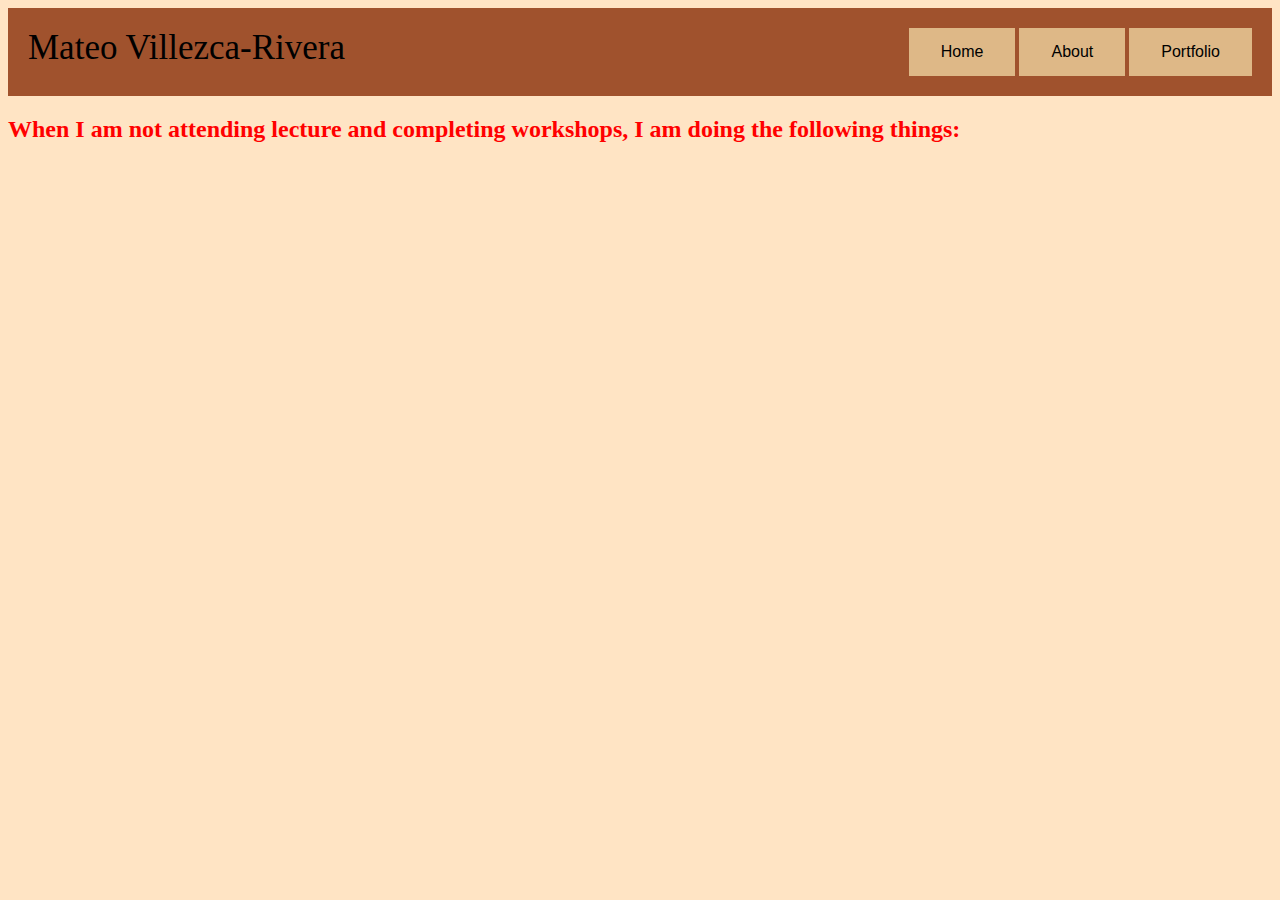
==== about.html @ 1522cf58 "first commit" ====
<!DOCTYPE html>
<html>

<head>
    <link rel="stylesheet" href="style.css" />
    <link rel="javascript" href="javascript.js" />
    <title>Personal Website</title>
</head>

<body>
  
    <div class="head">
        <div class="head_name">
            Mateo Villezca-Rivera
        </div>

      <div>
                <a href="index.html" class="button1">Home</a>
                <a href="about.html" class="button1">About</a>
                <a href="portfolio.html" class="button1">Portfolio</a>
      </div>
    </div>
    <h2>When I am not attending lecture and completing workshops, I am doing the following things:</h2>
   
</body>

</html>
---- style.css ----
html {
     background-color: bisque;
 

 }

 .head {
     background: sienna;
     padding: 20px;
     justify-content: space-between;
     display: flex;
     box-shadow: black;
     margin: 0px;
 }

 .head_name {
     font-size: 35px;
 }
.head_name{
    
}
 h1 {
    color: darkblue;
 }

 .button1 {
    border-width: 2px;
  color: black;
  background-color: burlywood;
  font-family: 'Gill Sans', 'Gill Sans MT', Calibri, 'Trebuchet MS', sans-serif;
  padding: 15px 32px;
  text-align: center;
  display: inline-block;
  font-size: 16px;
  text-decoration: wavy;
 }
 
.para1{
   font-size: 35px;
}


 .para2{
    margin:  10px 30px;
    padding: 5px 5px;
    border: 1px;
    width: 550px;
    font-size: 30px;
    font-family: 'Courier New', Courier, monospace;
display:inline-block;
 }

 #image1 {
    margin:  10px 30px;
    padding: 5px 5px;
    border: 1px;
    width: 550px;
    font-size: 30px;
    display: inline-block;
 }
 
 h2 {
    color: red;
    align-content: center;
 }
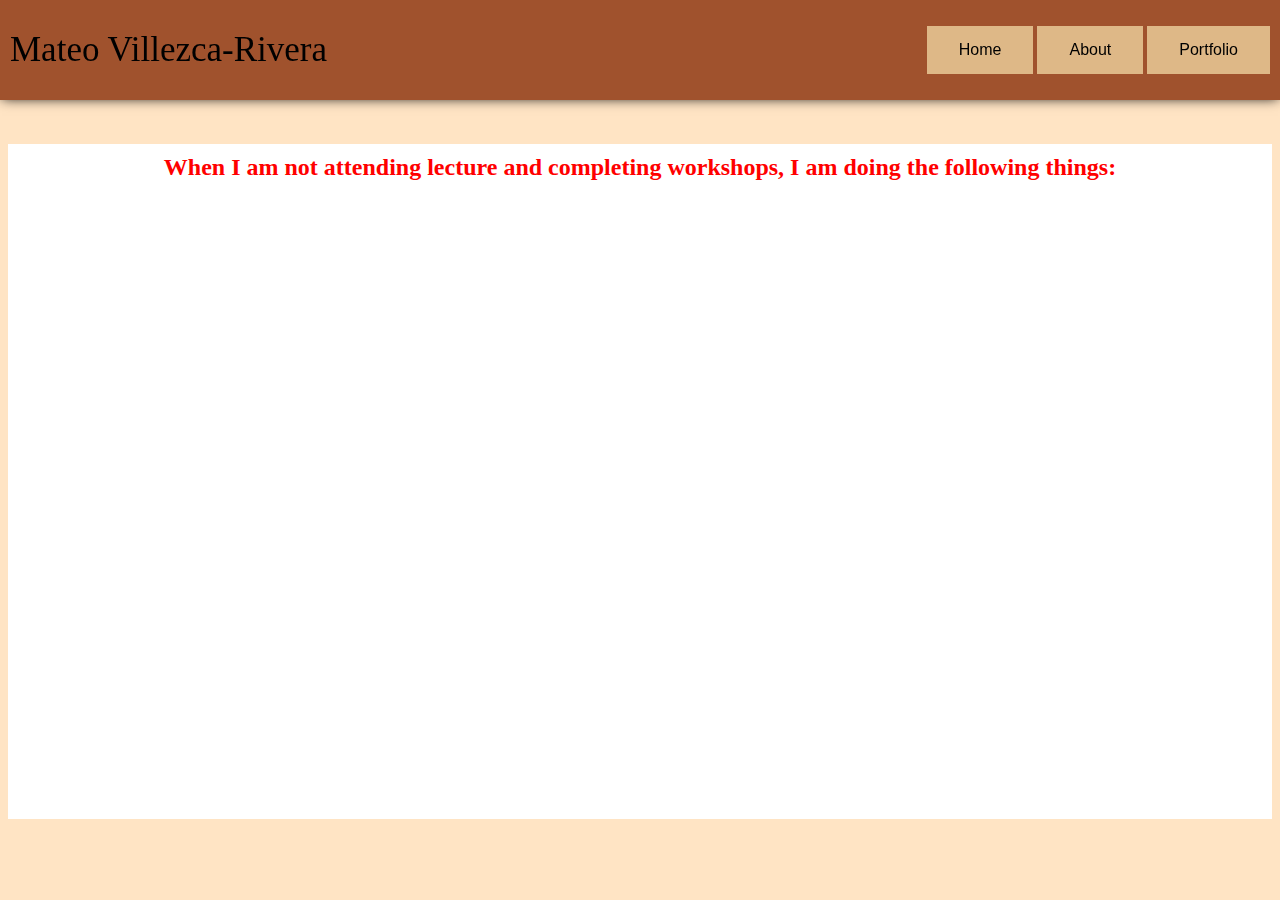
==== commit c98621ac: "portfolio_commit" ====
--- a/about.html
+++ b/about.html
@@ -20,8 +20,9 @@
                 <a href="portfolio.html" class="button1">Portfolio</a>
       </div>
     </div>
-    <h2>When I am not attending lecture and completing workshops, I am doing the following things:</h2>
-   
+   <center>
+     <h2>When I am not attending lecture and completing workshops, I am doing the following things:</h2>
+   </center>
 </body>
 
 </html>--- a/style.css
+++ b/style.css
@@ -1,65 +1,78 @@
  html {
-     background-color: bisque;
- 
+    background-color: bisque;
+ }
+
+ body {
+    background-color: white;
+    min-height: 75vh;
+ }
+
+ .head {
+    box-shadow: 0 0 12px -2px black;
+    position: fixed;
+    left: 0;
+    right: 0;
+    top: 0;
+    align-items: center;
+    height: 80px;
+    padding: 10px;
+    background: sienna;
+    display: flex;
+    justify-content: space-between;
+ }
+
+ .head_name {
+    font-size: 35px;
+ }
+
+ .homepage {
+    margin-top: 9rem;
+ }
+
+ h1 {
+    box color: darkblue;
 
  }
 
- .head {
-     background: sienna;
-     padding: 20px;
-     justify-content: space-between;
-     display: flex;
-     box-shadow: black;
-     margin: 0px;
+ .button1 {
+    border-width: 5px;
+    color: black;
+    background-color: burlywood;
+    font-family: 'Gill Sans', 'Gill Sans MT', Calibri, 'Trebuchet MS', sans-serif;
+    padding: 15px 32px;
+    text-align: center;
+    display: inline-block;
+    font-size: 16px;
+    text-decoration: wavy;
  }
 
- .head_name {
-     font-size: 35px;
- }
-.head_name{
-    
-}
- h1 {
-    color: darkblue;
+ .button1:hover {
+    color: red;
+    font-size: 26px;
  }
 
- .button1 {
-    border-width: 2px;
-  color: black;
-  background-color: burlywood;
-  font-family: 'Gill Sans', 'Gill Sans MT', Calibri, 'Trebuchet MS', sans-serif;
-  padding: 15px 32px;
-  text-align: center;
-  display: inline-block;
-  font-size: 16px;
-  text-decoration: wavy;
+ .para1 {
+    font-size: 35px;
  }
- 
-.para1{
-   font-size: 35px;
-}
 
+ .image1 {
+    width: 542px;
+    height: 608px;
+margin-left: 19rem;
+ }
 
- .para2{
-    margin:  10px 30px;
-    padding: 5px 5px;
-    border: 1px;
+ .para2 {
+    padding-bottom: 20px;
     width: 550px;
     font-size: 30px;
     font-family: 'Courier New', Courier, monospace;
-display:inline-block;
+    display: inline-block;
+    text-align: center;
  }
 
- #image1 {
-    margin:  10px 30px;
-    padding: 5px 5px;
-    border: 1px;
-    width: 550px;
-    font-size: 30px;
-    display: inline-block;
- }
- 
  h2 {
     color: red;
     align-content: center;
+    margin-top: 9rem;
+    padding: 10px
  }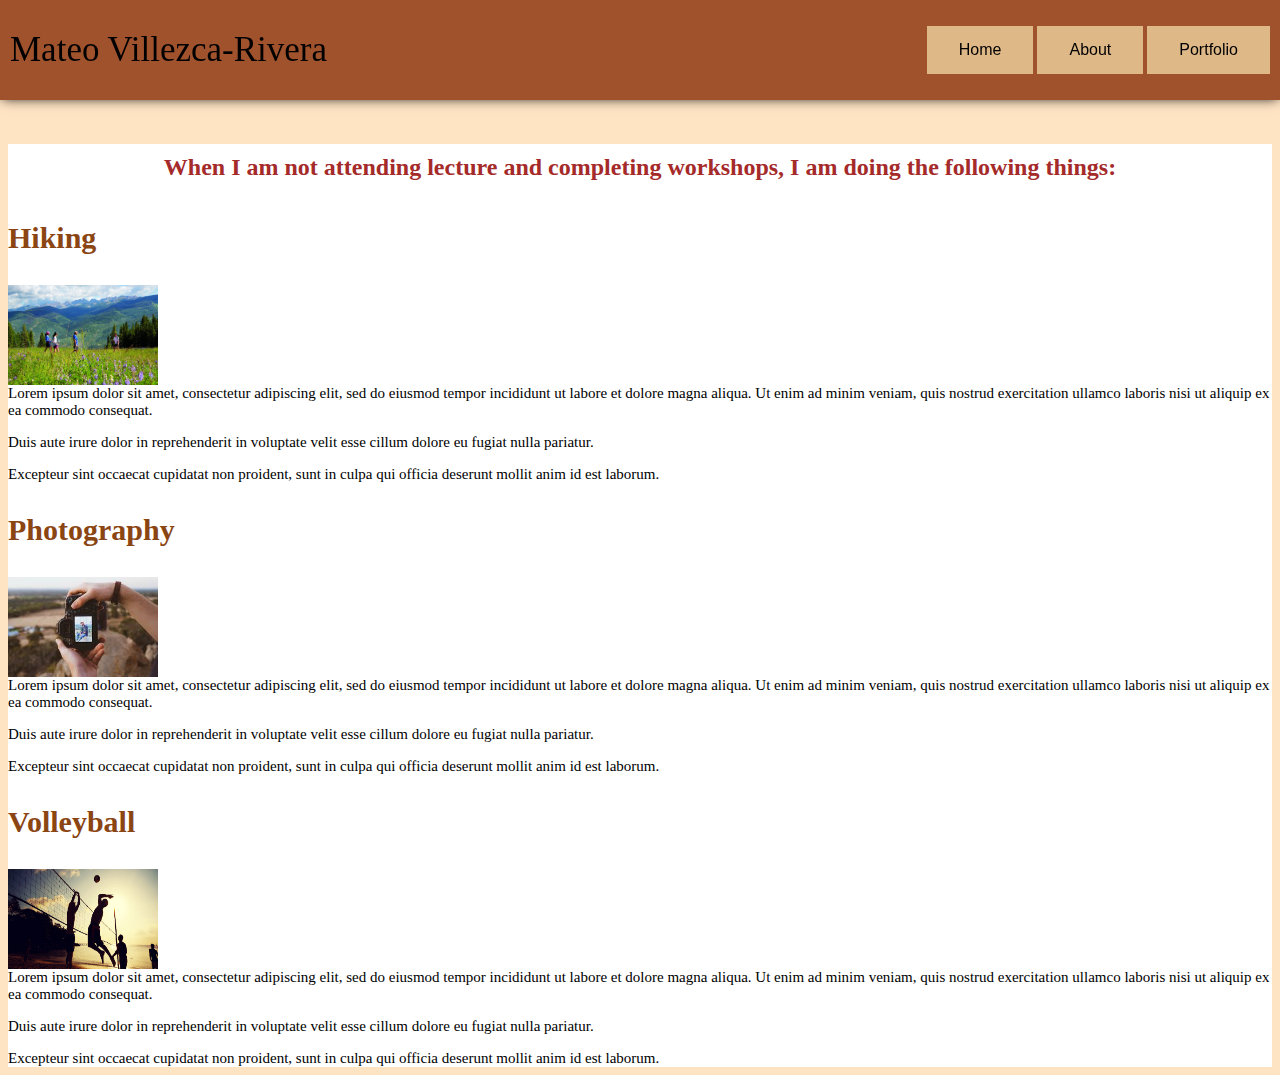
==== commit d5f96c3f: "About_Page" ====
--- a/about.html
+++ b/about.html
@@ -8,7 +8,7 @@
 </head>
 
 <body>
-  
+  <main>
     <div class="head">
         <div class="head_name">
             Mateo Villezca-Rivera
@@ -22,7 +22,29 @@
     </div>
    <center>
      <h2>When I am not attending lecture and completing workshops, I am doing the following things:</h2>
-   </center>
+    </center>
+<section class="sec1"> 
+    <h3>Hiking</h3>
+    <img class="firstimage" src="hiking.jpg" alt="hiking">
+    <div class="p1">Lorem ipsum dolor sit amet, consectetur adipiscing elit, sed do eiusmod tempor incididunt ut labore et dolore magna aliqua. Ut enim ad minim veniam, quis nostrud exercitation ullamco laboris nisi ut aliquip ex ea commodo consequat. 
+        <p>Duis aute irure dolor in reprehenderit in voluptate velit esse cillum dolore eu fugiat nulla pariatur. </p>
+            Excepteur sint occaecat cupidatat non proident, sunt in culpa qui officia deserunt mollit anim id est laborum.</div>
+</section>  
+<section class="sec1"> 
+    <h3>Photography</h3>
+    <img class="firstimage" src="photography.jpg" alt="hiking">
+    <div class="p1">Lorem ipsum dolor sit amet, consectetur adipiscing elit, sed do eiusmod tempor incididunt ut labore et dolore magna aliqua. Ut enim ad minim veniam, quis nostrud exercitation ullamco laboris nisi ut aliquip ex ea commodo consequat. 
+        <p>Duis aute irure dolor in reprehenderit in voluptate velit esse cillum dolore eu fugiat nulla pariatur. </p>
+            Excepteur sint occaecat cupidatat non proident, sunt in culpa qui officia deserunt mollit anim id est laborum.</div>
+</section>
+<section class="sec1"> 
+  <h3>Volleyball</h3>
+  <img class="firstimage" src="volleyball.jpg " alt="hiking">
+  <div class="p1">Lorem ipsum dolor sit amet, consectetur adipiscing elit, sed do eiusmod tempor incididunt ut labore et dolore magna aliqua. Ut enim ad minim veniam, quis nostrud exercitation ullamco laboris nisi ut aliquip ex ea commodo consequat. 
+      <p>Duis aute irure dolor in reprehenderit in voluptate velit esse cillum dolore eu fugiat nulla pariatur. </p>
+          Excepteur sint occaecat cupidatat non proident, sunt in culpa qui officia deserunt mollit anim id est laborum.</div>
+</section>    
+</main>
 </body>
 
 </html>--- a/style.css
+++ b/style.css
@@ -5,6 +5,7 @@
  body {
     background-color: white;
     min-height: 75vh;
+    display: block;
  }
 
  .head {
@@ -71,8 +72,29 @@
  }
 
  h2 {
-    color: red;
+    color:brown;
     align-content: center;
     margin-top: 9rem;
     padding: 10px
- }+ }
+ h3{
+  font-family: cursive;
+  font-size: 30px;
+   color:saddlebrown
+ }
+ .firstimage {
+   width: 150px;
+   height: 100px;
+   display: flex;
+flex-direction:unset;
+ }
+.p1 {
+   font-size: 15px;
+}
+
+main{
+   
+   flex-direction: column;
+   align-items: center;  
+}
+
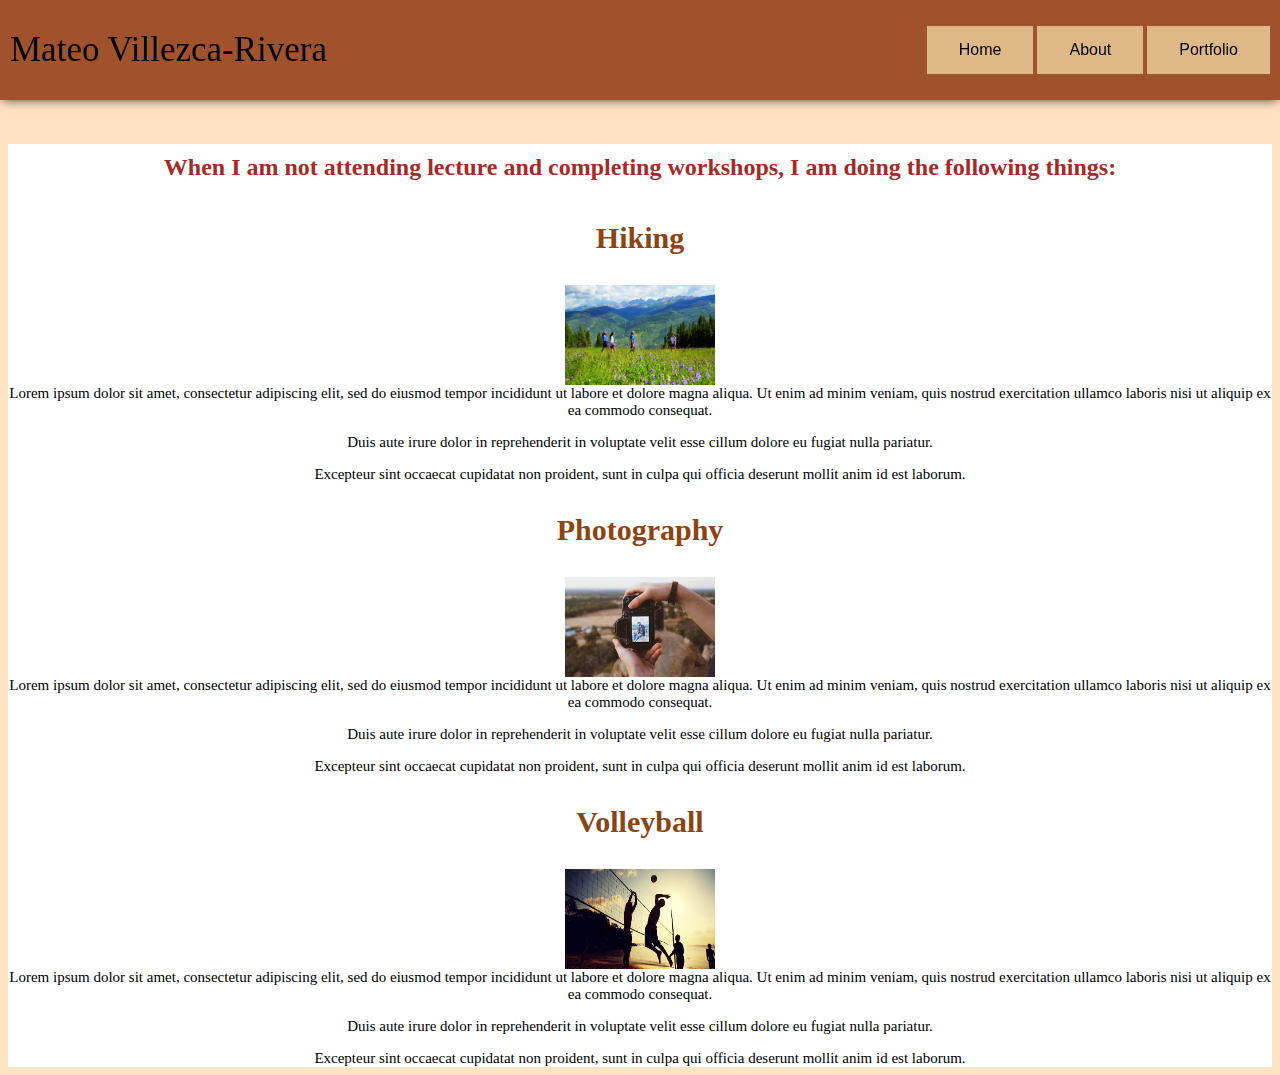
==== commit af9e0d8a: "fix script" ====
--- a/about.html
+++ b/about.html
@@ -2,49 +2,59 @@
 <html>
 
 <head>
-    <link rel="stylesheet" href="style.css" />
-    <link rel="javascript" href="javascript.js" />
-    <title>Personal Website</title>
+  <link rel="stylesheet" href="style.css" />
+  <script src="javascript.js"></script>
+  <title>Personal Website</title>
 </head>
 
 <body>
   <main>
     <div class="head">
-        <div class="head_name">
-            Mateo Villezca-Rivera
-        </div>
+      <div class="head_name">
+        Mateo Villezca-Rivera
+      </div>
 
       <div>
-                <a href="index.html" class="button1">Home</a>
-                <a href="about.html" class="button1">About</a>
-                <a href="portfolio.html" class="button1">Portfolio</a>
+        <a href="index.html" class="button1">Home</a>
+        <a href="about.html" class="button1">About</a>
+        <a href="portfolio.html" class="button1">Portfolio</a>
       </div>
     </div>
-   <center>
-     <h2>When I am not attending lecture and completing workshops, I am doing the following things:</h2>
-    </center>
-<section class="sec1"> 
-    <h3>Hiking</h3>
-    <img class="firstimage" src="hiking.jpg" alt="hiking">
-    <div class="p1">Lorem ipsum dolor sit amet, consectetur adipiscing elit, sed do eiusmod tempor incididunt ut labore et dolore magna aliqua. Ut enim ad minim veniam, quis nostrud exercitation ullamco laboris nisi ut aliquip ex ea commodo consequat. 
+    <center>
+      <h2>When I am not attending lecture and completing workshops, I am doing the following things:</h2>
+    
+    <section class="sec1">
+      <h3>Hiking</h3>
+      <img class="firstimage" src="hiking.jpg" alt="hiking">
+      <div class="p1">Lorem ipsum dolor sit amet, consectetur adipiscing elit, sed do eiusmod tempor incididunt ut
+        labore et dolore magna aliqua. Ut enim ad minim veniam, quis nostrud exercitation ullamco laboris nisi ut
+        aliquip ex ea commodo consequat.
         <p>Duis aute irure dolor in reprehenderit in voluptate velit esse cillum dolore eu fugiat nulla pariatur. </p>
-            Excepteur sint occaecat cupidatat non proident, sunt in culpa qui officia deserunt mollit anim id est laborum.</div>
-</section>  
-<section class="sec1"> 
-    <h3>Photography</h3>
-    <img class="firstimage" src="photography.jpg" alt="hiking">
-    <div class="p1">Lorem ipsum dolor sit amet, consectetur adipiscing elit, sed do eiusmod tempor incididunt ut labore et dolore magna aliqua. Ut enim ad minim veniam, quis nostrud exercitation ullamco laboris nisi ut aliquip ex ea commodo consequat. 
+        Excepteur sint occaecat cupidatat non proident, sunt in culpa qui officia deserunt mollit anim id est laborum.
+      </div>
+    </section>
+    <section class="sec1">
+      <h3>Photography</h3>
+      <img class="firstimage" src="photography.jpg" alt="photography">
+      <div class="p1">Lorem ipsum dolor sit amet, consectetur adipiscing elit, sed do eiusmod tempor incididunt ut
+        labore et dolore magna aliqua. Ut enim ad minim veniam, quis nostrud exercitation ullamco laboris nisi ut
+        aliquip ex ea commodo consequat.
         <p>Duis aute irure dolor in reprehenderit in voluptate velit esse cillum dolore eu fugiat nulla pariatur. </p>
-            Excepteur sint occaecat cupidatat non proident, sunt in culpa qui officia deserunt mollit anim id est laborum.</div>
-</section>
-<section class="sec1"> 
-  <h3>Volleyball</h3>
-  <img class="firstimage" src="volleyball.jpg " alt="hiking">
-  <div class="p1">Lorem ipsum dolor sit amet, consectetur adipiscing elit, sed do eiusmod tempor incididunt ut labore et dolore magna aliqua. Ut enim ad minim veniam, quis nostrud exercitation ullamco laboris nisi ut aliquip ex ea commodo consequat. 
-      <p>Duis aute irure dolor in reprehenderit in voluptate velit esse cillum dolore eu fugiat nulla pariatur. </p>
-          Excepteur sint occaecat cupidatat non proident, sunt in culpa qui officia deserunt mollit anim id est laborum.</div>
-</section>    
-</main>
+        Excepteur sint occaecat cupidatat non proident, sunt in culpa qui officia deserunt mollit anim id est laborum.
+      </div>
+    </section>
+    <section class="sec1">
+      <h3>Volleyball</h3>
+      <img class="firstimage" src="volleyball.jpg " alt="volleyball">
+      <div class="p1">Lorem ipsum dolor sit amet, consectetur adipiscing elit, sed do eiusmod tempor incididunt ut
+        labore et dolore magna aliqua. Ut enim ad minim veniam, quis nostrud exercitation ullamco laboris nisi ut
+        aliquip ex ea commodo consequat.
+        <p>Duis aute irure dolor in reprehenderit in voluptate velit esse cillum dolore eu fugiat nulla pariatur. </p>
+        Excepteur sint occaecat cupidatat non proident, sunt in culpa qui officia deserunt mollit anim id est laborum.
+      </div>
+    </section>
+  </center>
+  </main>
 </body>
 
 </html>--- a/style.css
+++ b/style.css
@@ -97,4 +97,27 @@
    flex-direction: column;
    align-items: center;  
 }
+h4{
+   text-align: center;
+   font-size: 25px;
+   color:brown;
+   align-content: center;
+   margin-top: 9rem;
+   padding: 10px
+}
+#container {
+   box-sizing: border-box;
+   border: 1px;
+}
+.content{
+text-align: center;
+}
+h5{
+   font-size: 15px;
+   color: red;
+}
+.secondimage {
+   width: 150px;
+   height: 100px;
+}
 
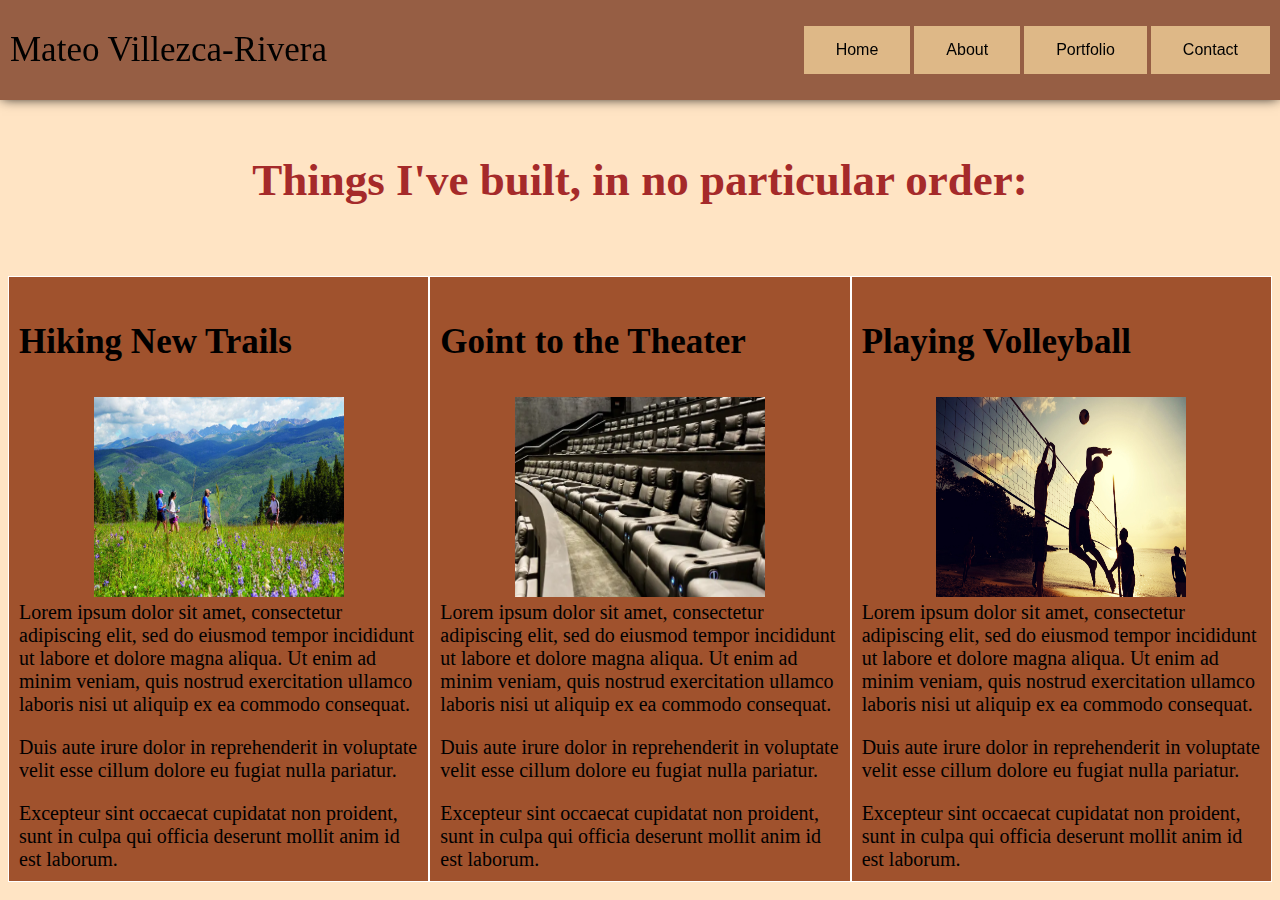
==== commit 53a1f359: "Part2_Changes" ====
--- a/about.html
+++ b/about.html
@@ -8,9 +8,8 @@
 </head>
 
 <body>
-  <main>
     <div class="head">
-      <div class="head_name">
+      <div id="head_name">
         Mateo Villezca-Rivera
       </div>
 
@@ -18,43 +17,52 @@
         <a href="index.html" class="button1">Home</a>
         <a href="about.html" class="button1">About</a>
         <a href="portfolio.html" class="button1">Portfolio</a>
+        <a href="contact.html" class="button1">Contact</a>
       </div>
     </div>
-    <center>
-      <h2>When I am not attending lecture and completing workshops, I am doing the following things:</h2>
-    
-    <section class="sec1">
-      <h3>Hiking</h3>
-      <img class="firstimage" src="hiking.jpg" alt="hiking">
-      <div class="p1">Lorem ipsum dolor sit amet, consectetur adipiscing elit, sed do eiusmod tempor incididunt ut
-        labore et dolore magna aliqua. Ut enim ad minim veniam, quis nostrud exercitation ullamco laboris nisi ut
-        aliquip ex ea commodo consequat.
-        <p>Duis aute irure dolor in reprehenderit in voluptate velit esse cillum dolore eu fugiat nulla pariatur. </p>
-        Excepteur sint occaecat cupidatat non proident, sunt in culpa qui officia deserunt mollit anim id est laborum.
+    <h4>Things I've built, in no particular order:</h4>
+    <div class="boxcontainer2">
+      <div class="block1">
+        <div>
+          <h3>Hiking New Trails</h3>
+          <center> <img class="firstimage" src="hiking.jpg" alt="hiking"></center>
+          <div class="p1">Lorem ipsum dolor sit amet, consectetur adipiscing elit, sed do eiusmod tempor incididunt ut
+            labore et dolore magna aliqua. Ut enim ad minim veniam, quis nostrud exercitation ullamco laboris nisi ut
+            aliquip ex ea commodo consequat.
+            <p>Duis aute irure dolor in reprehenderit in voluptate velit esse cillum dolore eu fugiat nulla pariatur.
+            </p>
+            Excepteur sint occaecat cupidatat non proident, sunt in culpa qui officia deserunt mollit anim id est
+            laborum.
+          </div>
+        </div>
       </div>
-    </section>
-    <section class="sec1">
-      <h3>Photography</h3>
-      <img class="firstimage" src="photography.jpg" alt="photography">
-      <div class="p1">Lorem ipsum dolor sit amet, consectetur adipiscing elit, sed do eiusmod tempor incididunt ut
-        labore et dolore magna aliqua. Ut enim ad minim veniam, quis nostrud exercitation ullamco laboris nisi ut
-        aliquip ex ea commodo consequat.
-        <p>Duis aute irure dolor in reprehenderit in voluptate velit esse cillum dolore eu fugiat nulla pariatur. </p>
-        Excepteur sint occaecat cupidatat non proident, sunt in culpa qui officia deserunt mollit anim id est laborum.
+      <div class="block1">
+        <div>
+          <h3>Goint to the Theater</h3>
+          <center> <img class="firstimage" src="theater.jpg" alt="theater"></center>
+          <div class="p1">Lorem ipsum dolor sit amet, consectetur adipiscing elit, sed do eiusmod tempor incididunt ut
+            labore et dolore magna aliqua. Ut enim ad minim veniam, quis nostrud exercitation ullamco laboris nisi ut
+            aliquip ex ea commodo consequat.
+            <p>Duis aute irure dolor in reprehenderit in voluptate velit esse cillum dolore eu fugiat nulla pariatur.
+            </p>
+            Excepteur sint occaecat cupidatat non proident, sunt in culpa qui officia deserunt mollit anim id est
+            laborum.
+          </div>
+        </div>
       </div>
-    </section>
-    <section class="sec1">
-      <h3>Volleyball</h3>
-      <img class="firstimage" src="volleyball.jpg " alt="volleyball">
-      <div class="p1">Lorem ipsum dolor sit amet, consectetur adipiscing elit, sed do eiusmod tempor incididunt ut
-        labore et dolore magna aliqua. Ut enim ad minim veniam, quis nostrud exercitation ullamco laboris nisi ut
-        aliquip ex ea commodo consequat.
-        <p>Duis aute irure dolor in reprehenderit in voluptate velit esse cillum dolore eu fugiat nulla pariatur. </p>
-        Excepteur sint occaecat cupidatat non proident, sunt in culpa qui officia deserunt mollit anim id est laborum.
+      <div class="block1">
+        <h3>Playing Volleyball</h3>
+        <center> <img class="firstimage" src="volleyball.jpg" alt="volleyball"> </center>
+        <div class="p1">Lorem ipsum dolor sit amet, consectetur adipiscing elit, sed do eiusmod tempor incididunt ut
+          labore et dolore magna aliqua. Ut enim ad minim veniam, quis nostrud exercitation ullamco laboris nisi ut
+          aliquip ex ea commodo consequat.
+          <p>Duis aute irure dolor in reprehenderit in voluptate velit esse cillum dolore eu fugiat nulla pariatur. </p>
+          Excepteur sint occaecat cupidatat non proident, sunt in culpa qui officia deserunt mollit anim id est laborum.
+        </div>
       </div>
-    </section>
-  </center>
-  </main>
+    </div>
+    </div>
+    </div>
 </body>
 
 </html>--- a/style.css
+++ b/style.css
@@ -1,13 +1,7 @@
  html {
     background-color: bisque;
  }
-
- body {
-    background-color: white;
-    min-height: 75vh;
-    display: block;
- }
-
+ 
  .head {
     box-shadow: 0 0 12px -2px black;
     position: fixed;
@@ -17,12 +11,12 @@
     align-items: center;
     height: 80px;
     padding: 10px;
-    background: sienna;
+    background: rgb(150, 94, 68);
     display: flex;
     justify-content: space-between;
  }
 
- .head_name {
+ #head_name {
     font-size: 35px;
  }
 
@@ -59,7 +53,21 @@
  .image1 {
     width: 542px;
     height: 608px;
-margin-left: 19rem;
+    margin-left: 19rem;
+ }
+ #p1{
+   font-size: 40px;
+ }
+ #p2{
+   font-family: cursive;
+   color: black;
+   font-size: 30px;
+ }
+ #mainImage{
+   width: 300px;
+   height: 400px;
+   margin: 10px 0 10px 10px;
+   float: right;
  }
 
  .para2 {
@@ -72,52 +80,106 @@
  }
 
  h2 {
-    color:brown;
+    color: brown;
     align-content: center;
     margin-top: 9rem;
     padding: 10px
  }
- h3{
-  font-family: cursive;
-  font-size: 30px;
-   color:saddlebrown
+
+ h3 {
+    font-family: cursive;
+    font-size: 35px;
+    color: black
  }
+
  .firstimage {
-   width: 150px;
-   height: 100px;
-   display: flex;
-flex-direction:unset;
+    width: 250px;
+    height: 200px;
  }
-.p1 {
-   font-size: 15px;
-}
 
-main{
-   
-   flex-direction: column;
-   align-items: center;  
-}
-h4{
-   text-align: center;
-   font-size: 25px;
-   color:brown;
-   align-content: center;
-   margin-top: 9rem;
-   padding: 10px
-}
-#container {
-   box-sizing: border-box;
-   border: 1px;
-}
-.content{
-text-align: center;
-}
-h5{
-   font-size: 15px;
-   color: red;
-}
-.secondimage {
-   width: 150px;
-   height: 100px;
-}
+ .p1 {
+    font-size: 20px;
 
+
+ }
+
+ main {
+
+    flex-direction: column;
+    align-items: center;
+ }
+
+ h4 {
+    text-align: center;
+    font-size: 45px;
+    color: brown;
+    align-content: center;
+    margin-top: 9rem;
+    padding: 10px
+ }
+
+ #container {
+    box-sizing: border-box;
+    border: 1px;
+ }
+
+ .content {
+    text-align: center;
+ }
+
+ h5 {
+    font-size: 35px;
+    color: black;
+
+ }
+
+ .secondimage {
+    width: 150px;
+    height: 100px;
+ }
+
+ .sub_form {
+    margin-top: 9rem;
+    background-color: saddlebrown;
+    border: 5px solid black;
+    color: bisque;
+    font-size: 25px;
+    max-width: 660px;
+    box-shadow: 0 0 12px -2px black;
+    min-height: 85vh;
+ }
+
+ #contact_me {
+    font-size: 50px;
+    color: black
+ }
+
+ .boxcontainer2 {
+    display: flex;
+    background-color: sienna;
+    flex: 1;
+ }
+
+ .boxcontainer2>div {
+    border: 1px solid white;
+    padding: 10px;
+    flex: 1;
+ }
+
+ .sub_page {
+    background-color: saddlebrown;
+    border: 5px solid black;
+    color: bisque;
+    font-size: 100px;
+    max-width: 660px;
+    box-shadow: 0 0 12px -2px black;
+    min-height: 95vh;
+ }
+ .portfolio_page{
+   background-color: saddlebrown;
+    border: 5px solid black;
+    color: bisque;
+    max-width: 660px;
+    box-shadow: 0 0 12px -2px black;
+    min-height: 95vh;
+ }